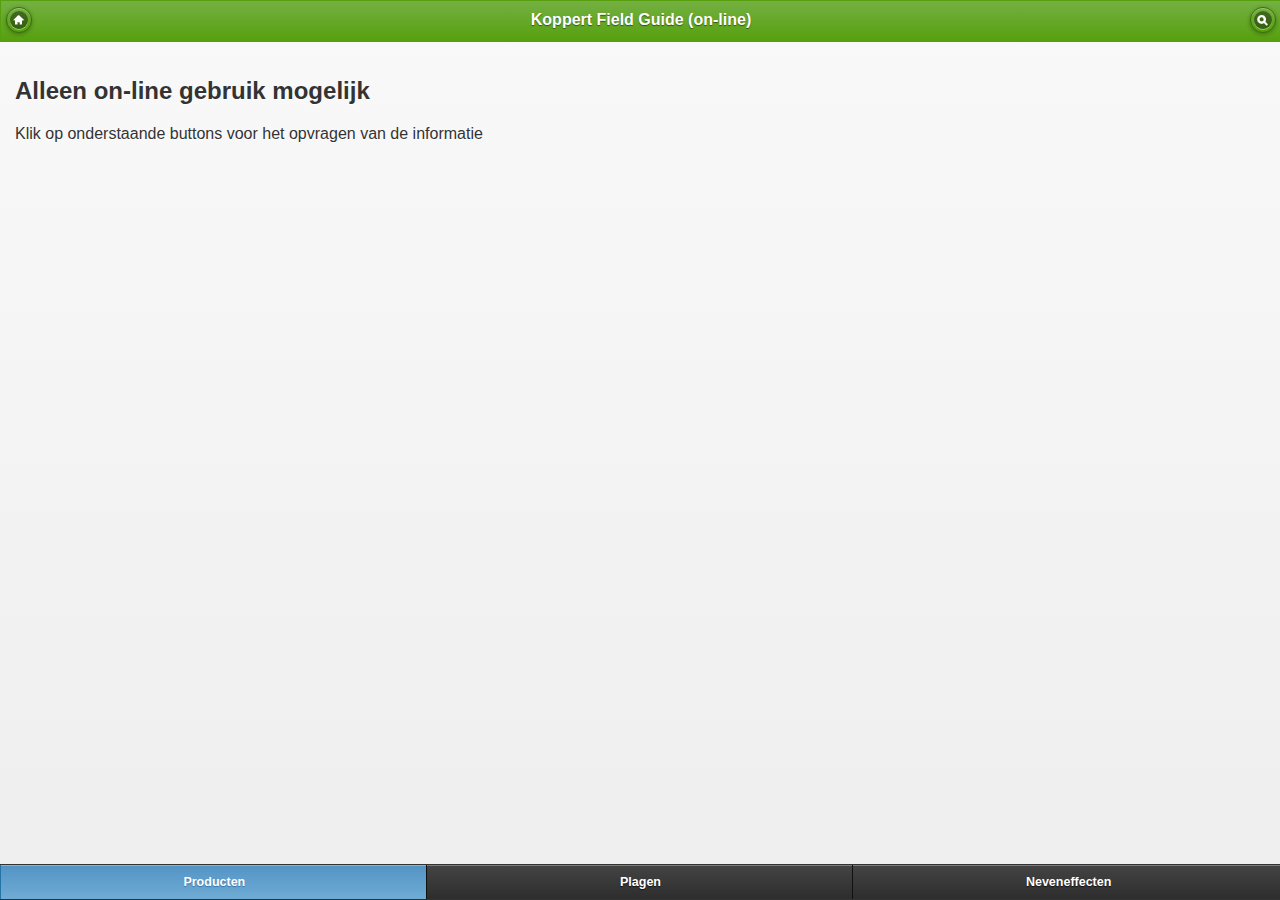
==== index.html @ 14cbb3ab "omzetting naar gebruik jquery.mobile" ====
<!DOCTYPE html><html>

<!-- START incl DOCTYPE /lab010/View/Layouts/mobile.ctp -->
 
	<head> 
		<meta http-equiv="Content-Type" content="text/html; charset=utf-8" />		<title>Koppert Biological Systems</title> 
		
		<meta name="viewport" content="width=device-width, initial-scale=1" />
		<link rel="stylesheet" type="text/css" href="/css/themes/default/jquery.mobile-1.1.1.min.css" />
		<link rel="stylesheet" type="text/css" href="/jquery.mobile/_assets/css/f.min.css" />
		<script type="text/javascript" src="/js/vendor/modernizr-2.6.2.min.js"></script>
		<script type="text/javascript" src="/js/peblcode/bootstrap.js"></script>	</head>
	
	<body>
	
		
<!-- START /lab010/View/Mobile/jqueryMobile.ctp -->

<div data-role="page" id="myPage">
	
	<div data-role="header" data-id="foo1" data-theme="f"  data-position="fixed">
	
		<h1>Koppert Field Guide</h1>
		<a href="/" data-icon="home" data-iconpos="notext" data-direction="reverse">Home</a>
		
		<a href="/search" data-icon="search" data-iconpos="notext" data-rel="dialog" data-transition="fade">Search</a>
		
	</div><!-- /header -->
		
	<div data-role="content" id="list" class="ui-grid-a">
	
		<div id="useDB" style="visibility:hidden;display:none;">
			<h2>Off line gebruik mogelijk</h2>
			<div class="well">
				<a id="initDB" href="#" data-icon="dbase" class="btn">Start Local Database</a>
				
				<p>Klik voor of line gebruik op bovenstaande button om de lokale database te vullen, 
				waarna u off line verder kunt via onderstaande buttons.</p>
				
				Log:
            <textarea id="log" style="width:99%" rows="5"></textarea>
			</div>
		</div>
		
		<div id="noDB" style="visibility:hidden;display:none;">
			<h2>Alleen on-line gebruik mogelijk</h2>
			<div class="well">
				<p>Klik op onderstaande buttons voor het opvragen van de informatie</p>
			</div>
		</div>
	</div><!-- /content -->
	
	<div data-role="footer" data-id="foo1" data-position="fixed" data-tap-toggle="false">
	<div data-role="navbar">
		<ul>
			
<!-- START /lab010/View/Elements/Mobile/navbar.ctp -->
 
			<li><a href="/products" class="ui-btn-active ui-state-persist">Producten</a></li>
 
			<li><a href="/pests" class="">Plagen</a></li>
 
			<li><a href="/sideeffects" class="">Neveneffecten</a></li>

<!-- EINDE /lab010/View/Elements/Mobile/navbar.ctp -->
		</ul>
	</div><!-- /navbar -->
</div><!-- /footer -->

</div><!-- /page -->



<!-- EINDE /lab010/View/Mobile/jqueryMobile.ctp -->
	
		<script type="text/javascript" src="/js/vendor/jquery-1.8.1.min.js"></script>
		<script type="text/javascript" src="/js/vendor/jquery.mobile-1.1.1.min.js"></script>
		<script type="text/javascript" src="/js/peblcode/config.js"></script>
		<script type="text/javascript">
//<![CDATA[
App.Config.masterData['tradenames'] = {"18":"APHI-RID","17":"APHIDEND","21":"APHILIN","15":"APHIPAR","99":"BEMIMIX","72":"BEMIPAR","125":"BETRIMIX","131":"C. perminutus","96":"CAPSANEM","91":"CHRYSOPA","29":"CRYPTOBUG","68":"DIMINEX","1":"EN-STRIP","40":"ENERMIX","84":"ENTOMITE-A","35":"ENTOMITE-M","33":"ENTONEM","114":"ENTONEM HC","2":"ERCAL","16":"ERVIPAR","32":"LARVANEM","112":"LARVANEM - M","27":"LEPTOPAR","25":"MIGLYPHUS","24":"MINEX","23":"MINUSA","3":"MIRICAL","90":"MIRICAL-N","89":"MYCOSTOP","5":"MYCOTAL","34":"SCIA-RID","8":"SPICAL","9":"SPIDEND","6":"SPIDEX","92":"SPIDEX hot-spot","126":"SWIRSKI-MITE","133":"SWIRSKI-MITE PLUS","78":"SYRPHIDEND","88":"TERRANEM","123":"TERRANEM-NAm","13":"THRIPANS","11":"THRIPEX","64":"THRIPEX-PLUS","113":"THRIPEX-V","81":"THRIPOR-I","82":"THRIPOR-L","83":"THRIPOR-M","128":"THRIPOR-S","98":"TRIANUM-G","97":"TRIANUM-P","30":"TRICHO-STRIP","41":"VERTALEC"};
App.Config.masterData['pestgroups']  = {"6":"Bladluizen","17":"Kevers","4":"Mineervliegen","14":"Schimmelziekten","1":"Spintmijten","3":"Trips","8":"Varenrouwmuggen","5":"Vlinders en motten","11":"Weekhuidmijten","2":"Witte vliegen","9":"Wolluizen"};

App.Config.masterData['pests']  = {"886":"Acyrthosiphon pisum","970":"Aphis craccivora","963":"Aphis fabae","1657":"Aphis frangulae","915":"Aphis gossypii","891":"Aulacorthum circumflexum","877":"Aulacorthum solani","1507":"Autographa gamma","861":"Bemisia tabaci","900":"Brachycaudus helichrysi","1637":"Bradysia paupera","1433":"Brevipalpus obovatus","1448":"Cacoecimorpha pronubana","866":"Chaetosiphon fragaefolii","1536":"Chromatomyia syngenesiae","1519":"Chrysodeixis chalcites","1875":"Chrysoteuchia topiaria","1104":"Crioceris asparagi","912":"Cryptomyzus galeopsidis","1524":"Duponchelia fovealis","1527":"Echinothrips americanus","514":"Eriosoma lanigerum","1544":"Fimbriaphis fimbriata","78":"Frankliniella occidentalis","379":"Fusarium oxysporum","387":"Fusarium oxysporum f. sp. cucumerinum","1876":"Fusarium oxysporum f.sp. radicis-cucumerinum","1651":"Helicoverpa armigera","1231":"Hepialus lupulinus","88":"Hercinothrips femoralis","1510":"Lacanobia oleracea","1109":"Leptinotarsa decemlineata","1419":"Liriomyza bryoniae","1417":"Liriomyza huidobrensis","1411":"Liriomyza trifolii","1212":"Lycoriella auripila","1646":"Lygus lineolaris","865":"Macrosiphum euphorbiae","1514":"Mamestra brassicae","949":"Myzus ascalonicus","1531":"Myzus persicae var. nicotianae","903":"Myzus persicae var. persicae","904":"Nasanovia ribisnigri","1274":"Opogona sacchari","1244":"Ostrinia nubilalis","1525":"Otiorhynchus sulcatus","1434":"Panonychus ulmi","1165":"Phyllopertha horticola","1045":"Planococcus citri","1723":"Planococcus ficus","1401":"Polyphagotarsonemus latus","1148":"Pristiphora rufipes","1537":"Pseudococcus affinis","1538":"Pseudococcus longispinus","1547":"Pulvinaria vitis","154":"Pythium aphanidermatum","159":"Pythium ultimum","1333":"Rhizoglyphus robini","890":"Rhodobium porosum","1214":"Sciara prothalliorum","219":"Sclerotinia sclerotiorum","1506":"Spodoptera exigua","1399":"Tarsonemus pallidus fragariae","1402":"Tarsonemus pallidus pallidus","1522":"Tetranychus urticae","329":"Thanatephorus cucumeris","93":"Thrips fuscipennis","94":"Thrips tabaci","1209":"Tipula oleracea","1210":"Tipula paludosa","858":"Trialeurodes vaporariorum","1645":"Trichoplusia ni","1337":"Tyrophagus putrescentiae"};

App.Config.masterData['beneficials']  = {"4":"Amblyseius californicus","1":"Amblyseius cucumeris","2":"Amblyseius degenerans","1193":"Amblyseius swirskii","7":"Aphelinus abdominalis","8":"Aphidius colemani","9":"Aphidius ervi","11":"Aphidoletes aphidimyza","648":"Chrysoperla carnea","1195":"Coccidoxenoides perminutus","14":"Cryptolaemus montrouzieri","59":"Dacnusa sibirica","18":"Diglyphus isaea","19":"Encarsia formosa","804":"Episyrphus balteatus","20":"Eretmocerus eremicus","206":"Eretmocerus mundus","554":"Feltiella acarisuga","26":"Harmonia axyridis","818":"Heterorhabditis bacteriophora","552":"Heterorhabditis megidis","57":"Hypoaspis aculeifer","31":"Hypoaspis miles","32":"Leptomastix dactylopii","36":"Macrolophus caliginosus","42":"Orius insidiosus","43":"Orius laevigatus","44":"Orius majusculus","1194":"Orius strigicollis","46":"Phytoseiulus persimilis","62":"Steinernema carpocapsae","49":"Steinernema feltiae","512":"Streptomyces griseoviridis","582":"Trichoderma harzianum T-22","558":"Trichogramma brassicae","234":"Verticillium lecanii-m","835":"Verticillium lecanii-v"};

App.Config.masterData['chemicals']  = {"647":"abamectine","645":"acefaat","1177":"acequinocyl","472":"acetamiprid","131":"acrinathrin","235":"aldicarb","236":"alfa-cypermethrin","240":"amitraz","22":"ammoniakaal kopersulfaat","162":"anilazine","297":"azadirachtine","193":"azinfos-methyl","195":"azocyclotin","844":"azoxystrobine","571":"Bacillus thuringiensis var. kurstaki","113":"Bacillus thuringiensis var. tenebrionis","198":"bendiocarb","199":"benfuracarb","217":"benomyl","207":"benzoximaat","703":"beta-cyfluthrin","865":"bifenazate","213":"bifenthrin","226":"bioresmethrin","215":"bitertanol","755":"Bordeaux mengsel","1184":"boscalid + krexoxim-methyl","281":"bromofos methyl","584":"bromuconazool","287":"broompropylaat","289":"bupirimaat","290":"buprofezin","291":"butocarboxim","1192":"cadusafos","23":"calcium polysulfide","299":"calciumcyanide","301":"captafol","278":"captan","300":"carbaryl","298":"carbendazim","16":"carbendazim + diethofencarb","744":"carbofenothion","253":"carbofuran","254":"carbosulfan","84":"carboxin + thiram","256":"chlofentezin","257":"chloorbenzilaat","109":"chloorfenapyr","277":"chloorfenvinfos","262":"chloorfluazuron","509":"chloormequat chloride","273":"chloorpyrifos","274":"chloorpyrifos-methyl","279":"chloorthalonil","1191":"clothianidin","1206":"cyazofamid","706":"Cydia pomonella granulosevirus","541":"cyfenotrin","97":"cyfluthrin","96":"cyhexatin","573":"cymoxanil","123":"cypermethrin","122":"cyproconazool","119":"cyromazine","225":"DDT","115":"deltamethrin","89":"demeton-S-methyl-sulphon","241":"diafenthiuron","120":"dialifos","91":"diazinon","92":"dichlofluanide","77":"dichloorvos","93":"dichloran","82":"dicofol","640":"dicofol + tetradifon","78":"dienochloor","159":"difenoconazool","160":"diflubenzuron","163":"dimethirimol","114":"dimethoaat","165":"dimethomorph","166":"dinobuton","167":"dinocap","1197":"dinotefuran","118":"diofenolan","158":"dithianon","175":"DNOC","176":"dodemorf","177":"dodine","1188":"emamectin","180":"endosulfan","734":"endrin","184":"esfenvaleraat","1186":"ethephon","143":"ethiofencarb","141":"ethirimol","81":"etofenprox","1164":"etoxazool","134":"etridiazool","135":"etrimfos","136":"fenamifos","137":"fenarimol","243":"fenazaquin","204":"fenbuconazool","138":"fenbutatinoxide","139":"fenbutatinoxide+uitvloeier","845":"fenhexamide","157":"fenitrothion","144":"fenoxycarb","147":"fenpropathrin","148":"fenpropimorf","80":"fenpyroximaat","704":"fenthion","151":"fentin-acetaat","547":"fentoaat","222":"fenvaleraat","787":"fipronil","1200":"flonicamid","462":"flucycloxuron","464":"flucythrinaat","28":"fludioxonil+cyprodinyl","310":"flufenoxuron","468":"flusilazool","34":"flutriafol","470":"folpet","473":"fonofos","95":"foraat","422":"formaldehyde","190":"formetanaat","483":"formothion","460":"fosalon","488":"fosethyl-aluminium","487":"fosfamidon","1216":"fosforzuur","486":"fosmet","490":"furalaxyl","434":"glyfosaat","754":"Heliothis NPV","440":"heptenofos","441":"hexaconazool","191":"hexaflumuron","442":"hexythiazox","366":"hymexazool","430":"imazalil","450":"imidacloprid","771":"iminoctadine trialbesilate","854":"indoxacarb","453":"iprodion","1220":"Kaliumjodide + Kaliumthiocyanaat","68":"kaliumzouten van vetzuren","476":"kinopreen","522":"koper ammonium carbonaat","523":"koperhydroxide","773":"koperoxide","524":"koperoxychloride","714":"koperoxyquinoleaat","83":"kopersulfaat","245":"kresoxim-methyl","526":"lambda-cyhalothrin","528":"lindaan","583":"lufenuron","532":"malathion","534":"mancozeb","542":"maneb","35":"mepanipyrim","551":"metalaxyl","179":"metalaxyl + mancozeb","539":"metam-natrium","494":"methamidofos","495":"methidathion","496":"methiocarb","498":"methomyl","499":"methopreen","736":"methoxychloor","1189":"methoxyfenozide","502":"metiram","514":"mevinfos","868":"milbemectin","516":"minerale olie","517":"monocrotofos","518":"monolinuron","537":"myclobutanil","458":"naled","343":"nicotine","345":"nitrothal-isopropyl","348":"nuarimol","349":"omethoaat","72":"oxadixyl + cymoxanil + mancozeb","720":"oxadixyl + mancozeb","350":"oxamyl","353":"oxy-demeton-methyl","368":"oxycarboxin","194":"Paecilomyces fumosoroseus","356":"parathion","360":"parathion-methyl","361":"penconazool","715":"penconazool + captan","363":"pendimethalin","365":"permethrin","324":"pirimicarb","311":"pirimifos-methyl","171":"polyoxin","315":"prochloraz","316":"proclonol","317":"procymidon","319":"profenofos","323":"propamocarb-hydrochloride","229":"propargit","328":"propiconazool","329":"propineb","330":"propoxur","331":"propoxur + methoxychloor","286":"pymetrozine","1196":"pyraclostrobin + boscalid","335":"pyrazofos","69":"pyrethrinen","337":"pyrethrinen + piperonylbutoxide","336":"pyrethrinen + resmethrin","401":"pyridaben","1212":"pyridalyl","402":"pyrifenox","611":"pyrimethanil","232":"pyriproxifen","403":"quinomethionaat","404":"quintozeen","125":"raapzaadolie","407":"resmethrin","247":"resmethrin+pyrethrum","409":"rotenon","249":"rotenone+pyrethrum","250":"schradan","129":"spinosad","1180":"spirodiclofen","1187":"spiromesifen","420":"Spodoptera exigua NPV","427":"sulfotep","748":"sulprofos","1215":"tartar emetic","425":"tau-fluvalinaat","424":"tebuconazool","214":"tebufenozide","562":"tebufenpyrad","414":"teflubenzuron","421":"tefluthrin","429":"temefos","251":"TEPP","419":"terbufos","563":"tetrachloorvinfos","41":"tetraconazool","416":"tetradifon","384":"thiabendazool","867":"thiacloprid","1161":"thiamethoxam","428":"thiocyclam hydrogeenoxalaat","413":"thiodicarb","370":"thiofanaat-methyl","373":"thiometon","374":"thiram","377":"tolclofos-methyl","378":"tolylfluanide","149":"tralometrine","380":"triadimefon","381":"triadimenol","216":"triazamaat","398":"triazofos","383":"trichloorfon","385":"tridemorf","851":"trifloxystrobin","386":"triflumizool","170":"triflumuron","387":"triforine","389":"vamidothion","234":"Verticillium lecanii-m","390":"vinchlozolin","392":"zineb","396":"zwavel"};

var tradenameBeneficials = {};//welke beneficials bevat dit product/deze tradename
var beneficialPests = {};//welke plagen worden bestreden door de beneficial
var beneficialChemicals = {};//combinaties waarvan neveneeffecten bekend zijn
//]]>
</script><script type="text/javascript">
//<![CDATA[
Modernizr.load({
  test: useDB,
  yep : '/js/peblcode/db_websql.js',
  nope: '/js/peblcode/db_jason.js',
  callback : function(){  
        App.DataProvider.init();
        console.log(App.DataProvider);        
    },
});
//]]>
</script><script type="text/javascript" src="/js/plugins.js"></script><script type="text/javascript" src="/js/peblcode/app.js"></script>	</body>

<!-- EINDE /lab010/View/Layouts/mobile.ctp -->
</html>
---- jquery.mobile/_assets/css/f.min.css ----
.ui-bar-f{border:1px solid #56a00e;background:#74b042;color:#fff;font-weight:bold;text-shadow:0 1px 1px #335413;background-image:-webkit-gradient(linear,left top,left bottom,from(#74b042),to(#56a00e));background-image:-webkit-linear-gradient(#74b042,#56a00e);background-image:-moz-linear-gradient(#74b042,#56a00e);background-image:-ms-linear-gradient(#74b042,#56a00e);background-image:-o-linear-gradient(#74b042,#56a00e);background-image:linear-gradient(#74b042,#56a00e)}.ui-bar-f,.ui-bar-f input,.ui-bar-f select,.ui-bar-f textarea,.ui-bar-f button{font-family:Helvetica,Arial,sans-serif}.ui-bar-f,.ui-bar-f .ui-link-inherit{color:#fff}.ui-bar-f .ui-link{color:#fff;font-weight:bold}.ui-btn-up-f{border:1px solid #3b6f07;background:#56a00e;font-weight:bold;color:#fff;text-shadow:0 1px 1px #234403;background-image:-webkit-gradient(linear,left top,left bottom,from(#74b042),to(#56a00e));background-image:-webkit-linear-gradient(#74b042,#56a00e);background-image:-moz-linear-gradient(#74b042,#56a00e);background-image:-ms-linear-gradient(#74b042,#56a00e);background-image:-o-linear-gradient(#74b042,#56a00e);background-image:linear-gradient(#74b042,#56a00e)}.ui-btn-up-f a.ui-link-inherit{color:#fff}.ui-btn-hover-f{border:1px solid #3b6f07;background:#6ebc1f;font-weight:bold;color:#fff;text-shadow:0 1px 1px #234403;background-image:-webkit-gradient(linear,left top,left bottom,from(#8fc963),to(#6ebc1f));background-image:-webkit-linear-gradient(#8fc963,#6ebc1f);background-image:-moz-linear-gradient(#8fc963,#6ebc1f);background-image:-ms-linear-gradient(#8fc963,#6ebc1f);background-image:-o-linear-gradient(#8fc963,#6ebc1f);background-image:linear-gradient(#8fc963,#6ebc1f)}.ui-btn-hover-f a.ui-link-inherit{color:#fff}.ui-btn-down-f{border:1px solid #3b6f07;background:#3d3d3d;font-weight:bold;color:#fff;text-shadow:0 1px 1px #234403;background-image:-webkit-gradient(linear,left top,left bottom,from(#56a00e),to(#64a234));background-image:-webkit-linear-gradient(#56a00e,#64a234);background-image:-moz-linear-gradient(#56a00e,#64a234);background-image:-ms-linear-gradient(#56a00e,#64a234);background-image:-o-linear-gradient(#56a00e,#64a234);background-image:linear-gradient(#56a00e,#64a234)}.ui-btn-down-f a.ui-link-inherit{color:#fff}.ui-btn-up-f,.ui-btn-hover-f,.ui-btn-down-f{font-family:Helvetica,Arial,sans-serif;text-decoration:none}
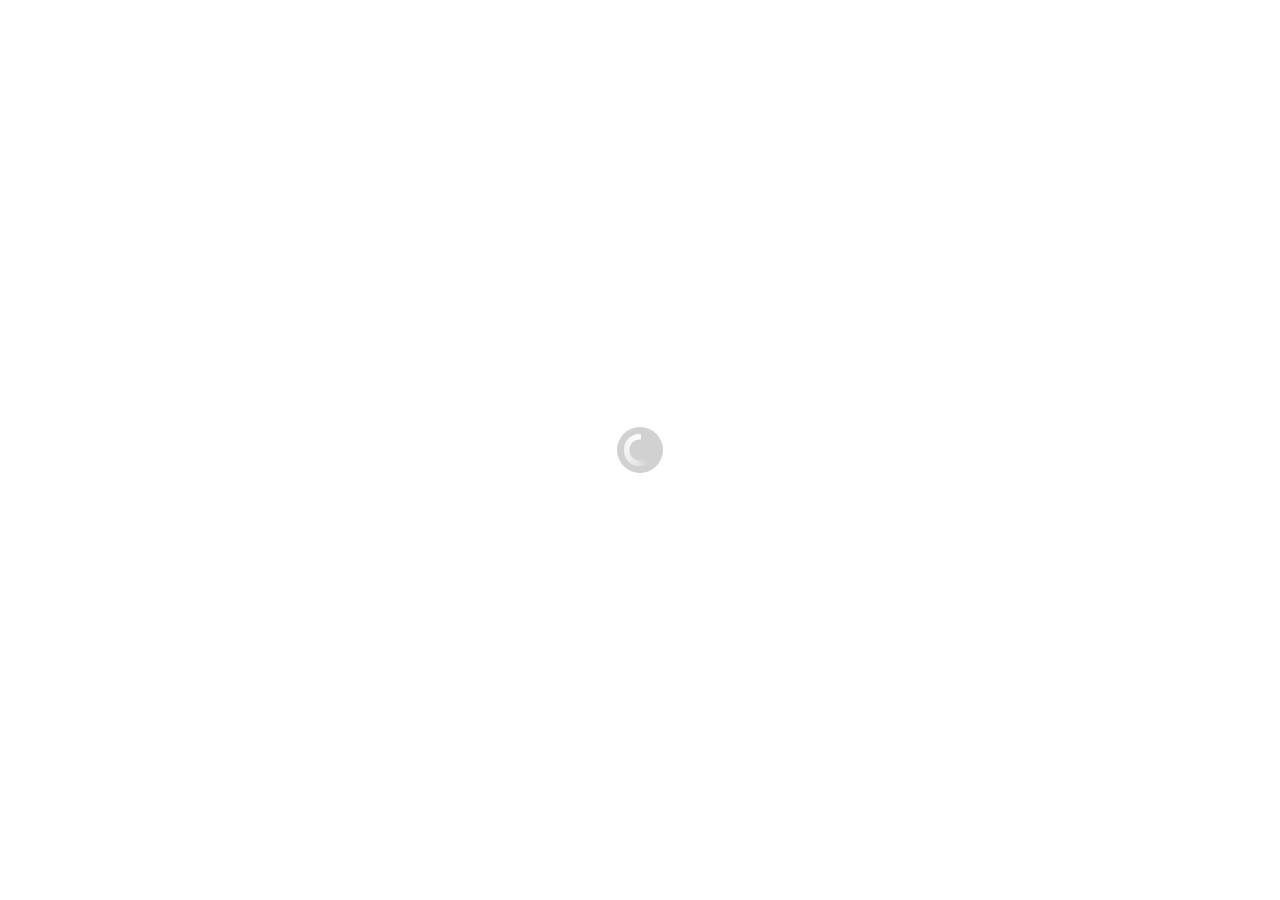
==== commit 73459a64: "useDB en userPreference voorzien van namespace: App.useDB en App.userPreference" ====
--- a/index.html
+++ b/index.html
@@ -3,14 +3,15 @@
 <!-- START incl DOCTYPE /lab010/View/Layouts/mobile.ctp -->
  
 	<head> 
-		<meta http-equiv="Content-Type" content="text/html; charset=utf-8" />		<title>Koppert Biological Systems</title> 
+		<meta http-equiv="Content-Type" content="text/html; charset=utf-8" />
+		<title>Koppert Biological Systems</title> 
 		
 		<meta name="viewport" content="width=device-width, initial-scale=1" />
 		<link rel="stylesheet" type="text/css" href="/css/themes/default/jquery.mobile-1.1.1.min.css" />
 		<link rel="stylesheet" type="text/css" href="/jquery.mobile/_assets/css/f.min.css" />
 		<script type="text/javascript" src="/js/vendor/modernizr-2.6.2.min.js"></script>
-		<script type="text/javascript" src="/js/peblcode/bootstrap.js"></script>	</head>
-	
+		<script type="text/javascript" src="/js/peblcode/bootstrap.js"></script>
+	</head>	
 	<body>
 	
 		
@@ -103,8 +104,10 @@
     },
 });
 //]]>
-</script><script type="text/javascript" src="/js/plugins.js"></script><script type="text/javascript" src="/js/peblcode/app.js"></script>	</body>
-
+</script>
+<script type="text/javascript" src="/js/plugins.js"></script>
+<script type="text/javascript" src="/js/peblcode/app.js"></script>
+</body>
 <!-- EINDE /lab010/View/Layouts/mobile.ctp -->
 </html>
 
